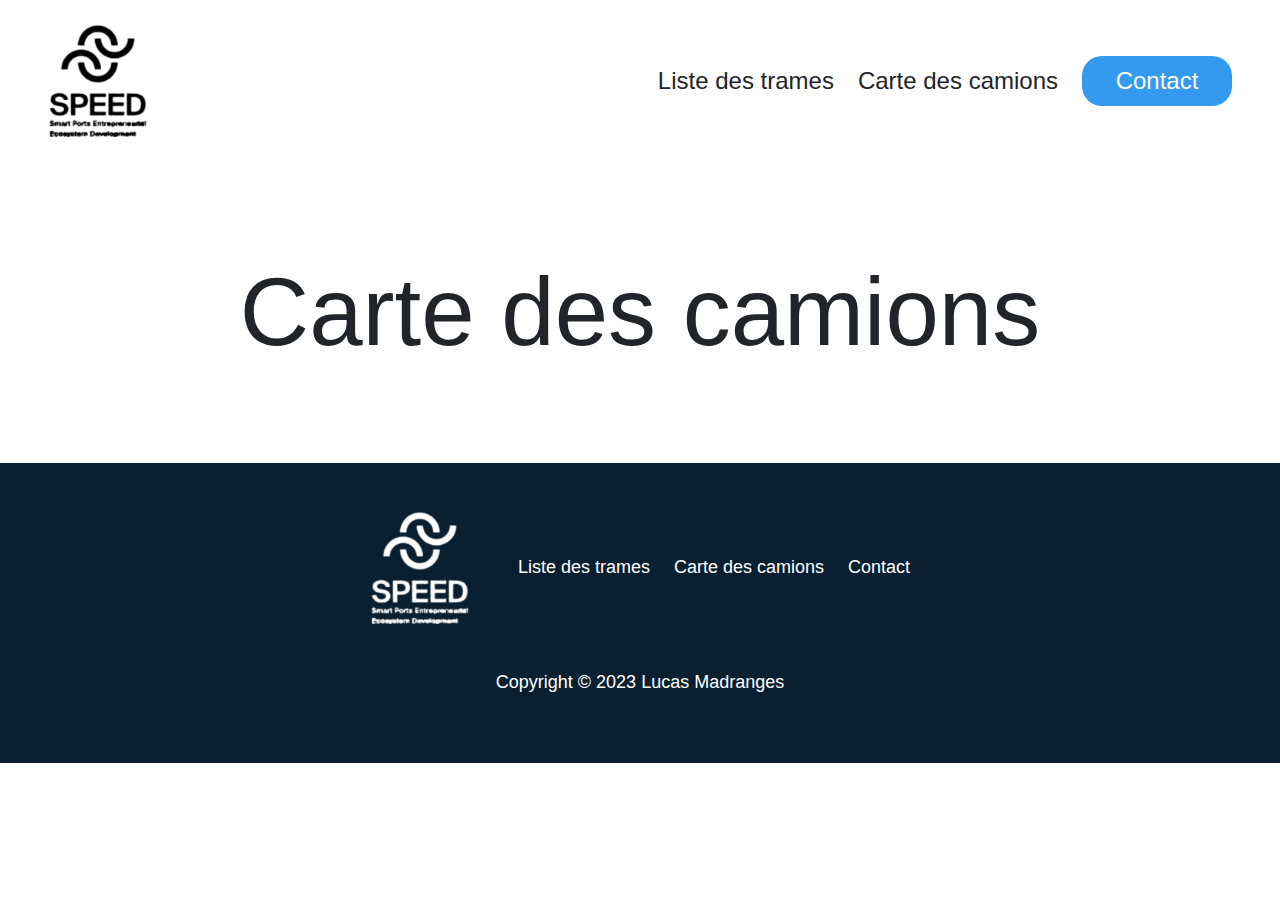
==== style/html/carte_camions.html @ 3be17e34 "Avancement du projet et de la page carte camions" ====
<!DOCTYPE html>
<html lang="en">
  <head>
    <meta charset="UTF-8" />
    <meta http-equiv="X-UA-Compatible" content="IE=edge" />
    <meta name="viewport" content="width=device-width, initial-scale=1.0" />
    <link rel="stylesheet" href="../css/general.css" />
    <link rel="stylesheet" href="../css/header.css" />
    <link rel="stylesheet" href="../css/footer.css" />
    <link rel="stylesheet" href="../css/carte_camions.css" />
    <title>Speed Web Page</title>
  </head>
  <body>
    <header class="header_page">
      <img
        src="../img/logo/logo_speed.png"
        alt="Logo SPEED"
        class="logo_speed"
      />
      <nav class="nav_bar">
        <a href="tab_trame.html" class="nav_link">Liste des trames</a>
        <a href="carte_camions.html" class="nav_link">Carte des camions</a>
        <a href="contact.html" class="nav_link btn btn_contact">Contact</a>
      </nav>
    </header>
    <main class="main_carte_camion">
      <h1 class="heading_primary">Carte des camions</h1>
      </script>
    </main>
    <footer class="footer_page">
      <div class="footer_link_logo">
        <img
          src="../img/logo/logo_speed.png"
          alt="Logo Speed"
          class="logo_speed logo_footer"
        />
        <nav class="nav_bar">
          <a href="tab_trame.html" class="nav_link nav_footer"
            >Liste des trames</a
          >
          <a href="carte_camions.html" class="nav_link nav_footer"
            >Carte des camions</a
          >
          <a href="contact.html" class="nav_link nav_footer">Contact</a>
        </nav>
      </div>
      <span class="copyright">Copyright © 2023 Lucas Madranges</span>
    </footer>
  </body>
</html>
---- style/css/general.css ----
/* 

--- 01 TYPOGRAPHY SYSTEM ---

FONT SIZE SYSTEM (px)
10 / 12 / 14 / 16 / 18 / 20 / 24 / 30 / 36 / 44 / 52 / 62 / 74 / 86 / 98

FONT WHEIGHTS:
Default: 400
Medium: 500
Semi-bold: 600
Bold: 700

LINE HEIGHTS:
Default: 1
Small: 1.05
Medium: 1.2
Paragraphe default: 1.6

Letter spacing : 

--- 02 COLORS ---

Primary:
- #339AF0
Tints:
Shades:
- #297BC0
- #0A1F30
Accents:
Greys:
- #212529
- #eee
- #aaa
- #868E96
- #F8F9FA
- #E9ECEF

--- 05 SHADOWS ---

--- 06 BORDER-RADIUS ---

Default: 9px

--- 07 WHITE-SPACE ---

SPACING SYSTEM (px)
2 / 4 / 8 / 12 / 16 / 24 / 32 / 48 / 64 / 80 / 96 / 128

*/

* {
  margin: 0;
  padding: 0;
  box-sizing: border-box;
}

html {
  font-size: 62.5%;
}

body {
  font-family: "Rubik", sans-serif;
  color: #212529;
}

.btn {
  background-color: #339af0;
  border: none;
  width: 30rem;
  height: 5rem;
  border-radius: 100px;
  color: #fff;
  font-size: 2.4rem;
  cursor: pointer;

  transition: background-color 0.3s;

  display: flex;
  justify-content: center;
  align-items: center;
}

.btn:hover,
.btn:active {
  background-color: #297bc0;
}

.heading_primary {
  font-size: 9.6rem;
  font-weight: 500;
}
---- style/css/header.css ----
/*************/
/* HEADER */
/*************/

.header_page {
  display: flex;
  justify-content: space-between;
  align-items: center;
  padding: 2.4rem 4.8rem;
}

.logo_speed {
  width: 10rem;
  filter: brightness(0);
}

.nav_bar {
  display: flex;
  justify-content: center;
  align-items: center;
  gap: 2.4rem;
}

.nav_link:link,
.nav_link:visited {
  text-decoration: none;
  font-size: 2.4rem;
  color: #212529;
}

.nav_link:hover,
.nav_link:active {
  text-decoration: underline;
}

.btn_contact:visited,
.btn_contact:link {
  color: #fff;
  border-radius: 20px;
  width: 150px;
  display: flex;
  justify-content: center;
  align-items: center;
}

.btn_contact:hover,
.btn_contact:active {
  text-decoration: none;
}
---- style/css/footer.css ----
/*************/
/* FOOTER */
/*************/

.footer_page {
  height: 300px;
  background-color: #0a1f30;
  color: #fff;

  display: flex;
  flex-direction: column;
  align-items: center;
  gap: 4.8rem;
}

.footer_link_logo {
  display: flex;
  gap: 4.8rem;
  justify-content: center;
  padding-top: 4.8rem;
}

.nav_footer:link,
.nav_footer:visited {
  color: #fff;
  font-size: 1.8rem;
  transition: color 0.3s;
}

.nav_footer:hover,
.nav_footer:active {
  text-decoration: none;
  color: #339af0;
}

.logo_footer {
  filter: brightness(100);
}

.copyright {
  font-size: 1.8rem;
}
---- style/css/carte_camions.css ----
/*************/
/* CARTE CAMIONS */
/*************/

.main_carte_camion {
  display: flex;
  flex-direction: column;
  gap: 4.8rem;
  justify-content: center;
  align-items: center;

  padding: 9.6rem 9.6rem;
}
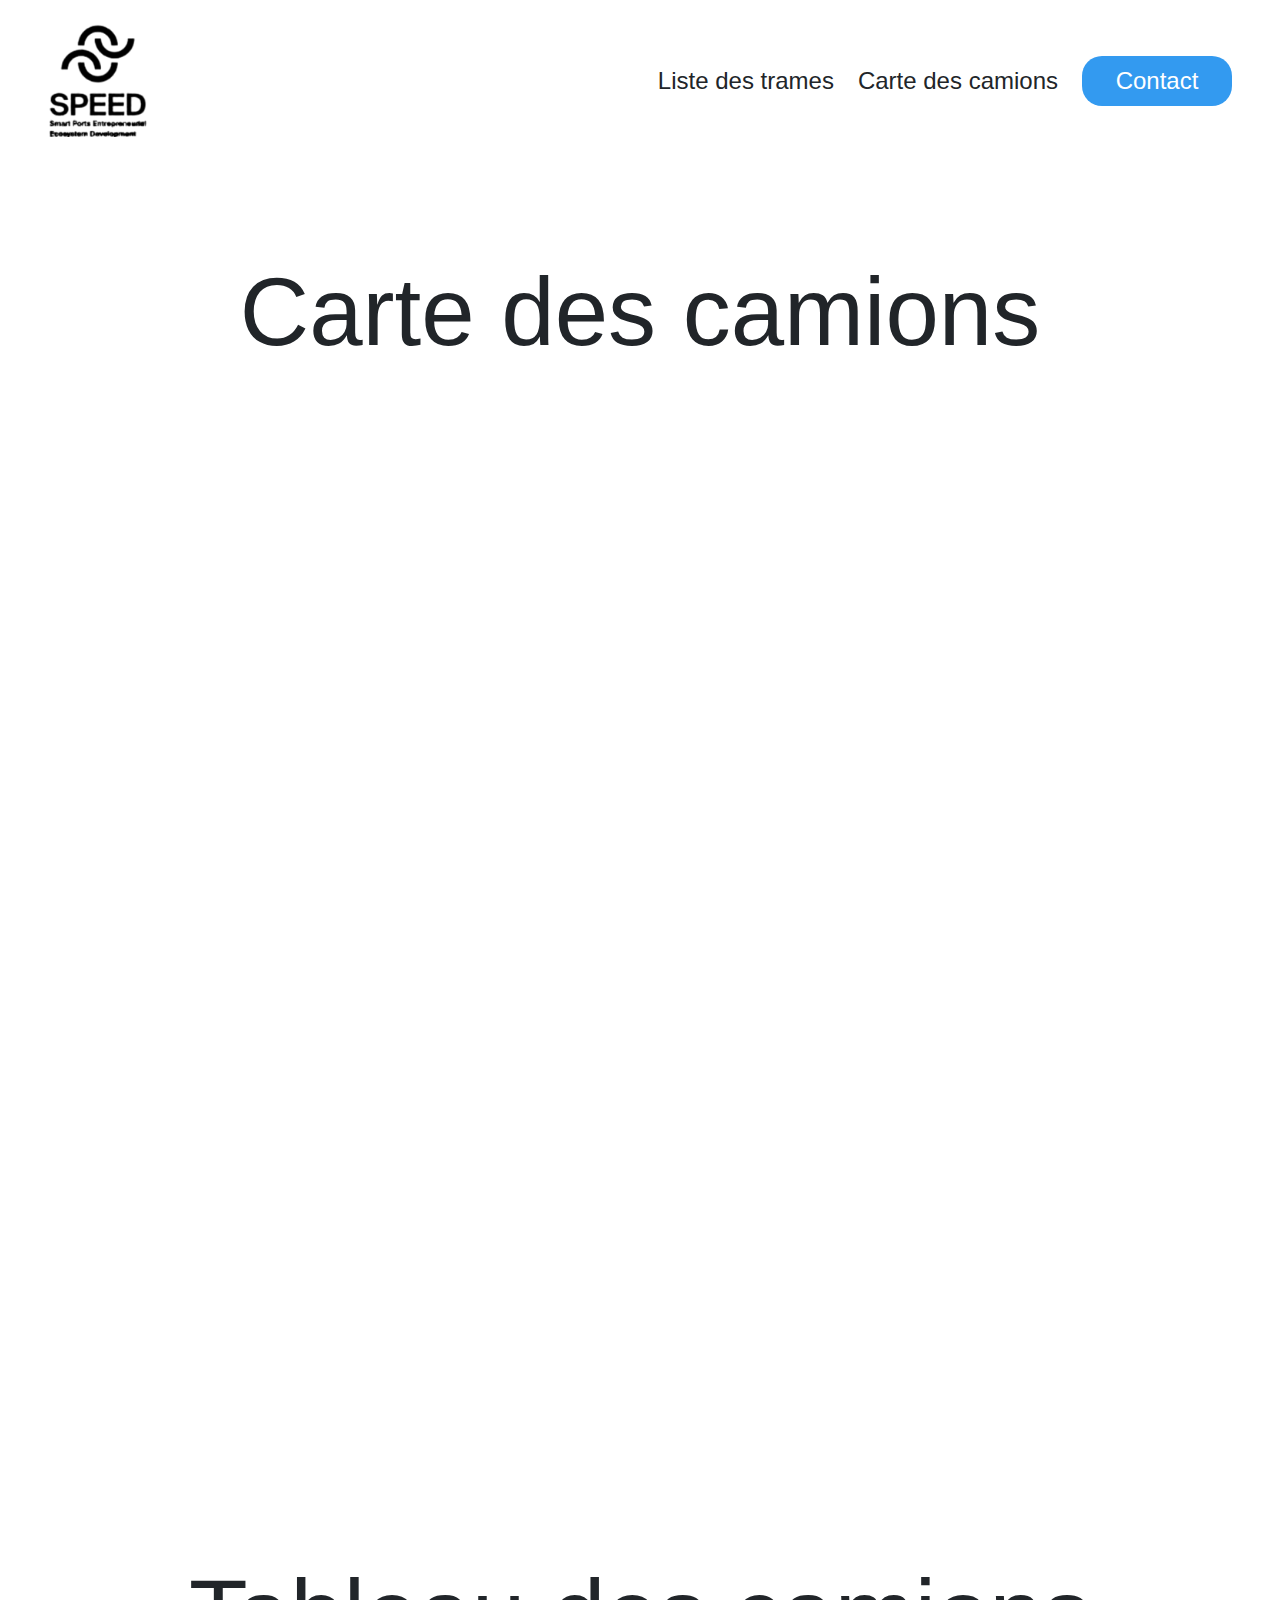
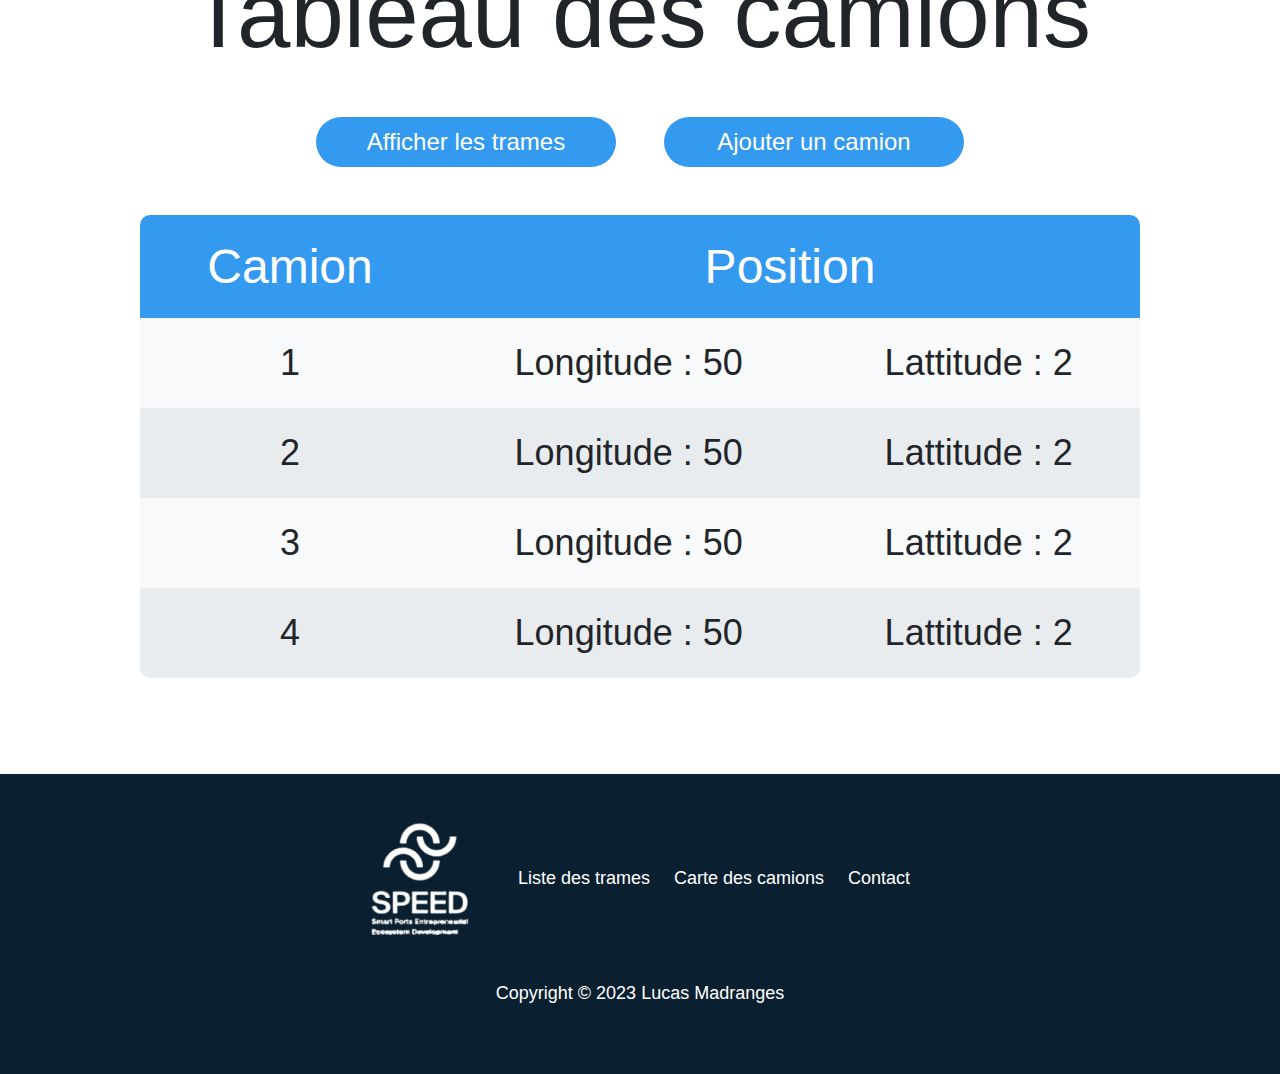
==== commit b0d8f7e0: "Page style terminé" ====
--- a/style/html/carte_camions.html
+++ b/style/html/carte_camions.html
@@ -8,6 +8,17 @@
     <link rel="stylesheet" href="../css/header.css" />
     <link rel="stylesheet" href="../css/footer.css" />
     <link rel="stylesheet" href="../css/carte_camions.css" />
+    <style></style>
+    <link
+      rel="stylesheet"
+      href="https://basemaps.arcgis.com/arcgis/rest/services/World_Basemap_v2/VectorTileServer"
+    />
+    <link
+      rel="stylesheet"
+      href="https://js.arcgis.com/4.26/esri/themes/light/main.css"
+    />
+    <script src="https://js.arcgis.com/4.26/"></script>
+    <script src="../js/map.js"></script>
     <title>Speed Web Page</title>
   </head>
   <body>
@@ -25,7 +36,44 @@
     </header>
     <main class="main_carte_camion">
       <h1 class="heading_primary">Carte des camions</h1>
-      </script>
+      <div id="viewDiv"></div>
+      <h1 class="heading_primary">Tableau des camions</h1>
+      <div class="btn_table">
+        <form action="carte_camions.html" method="post">
+          <input type="submit" value="Afficher les trames" class="btn" />
+        </form>
+        <a href="#" class="btn add_link">Ajouter un camion</a>
+      </div>
+      <table class="tab_camion">
+        <thead>
+          <tr>
+            <th>Camion</th>
+            <th colspan="2">Position</th>
+          </tr>
+        </thead>
+        <tbody>
+          <tr>
+            <td>1</td>
+            <td>Longitude : 50</td>
+            <td>Lattitude : 2</td>
+          </tr>
+          <tr>
+            <td>2</td>
+            <td>Longitude : 50</td>
+            <td>Lattitude : 2</td>
+          </tr>
+          <tr>
+            <td>3</td>
+            <td>Longitude : 50</td>
+            <td>Lattitude : 2</td>
+          </tr>
+          <tr>
+            <td>4</td>
+            <td>Longitude : 50</td>
+            <td>Lattitude : 2</td>
+          </tr>
+        </tbody>
+      </table>
     </main>
     <footer class="footer_page">
       <div class="footer_link_logo">
--- a/style/css/carte_camions.css
+++ b/style/css/carte_camions.css
@@ -11,3 +11,60 @@
 
   padding: 9.6rem 9.6rem;
 }
+
+#viewDiv {
+  padding: 0;
+  margin: 0;
+  height: 1000px;
+  width: 100%;
+  margin-bottom: 9.6rem;
+}
+
+.btn_table {
+  display: flex;
+  gap: 4.8rem;
+}
+
+.add_link {
+  text-decoration: none;
+  width: 300px;
+  border-radius: 50px;
+}
+
+.tab_camion {
+  width: 1000px;
+  text-align: center;
+  border-radius: 1rem;
+  border-collapse: collapse;
+  overflow: hidden;
+
+  padding-bottom: 9.6rem;
+}
+
+.tab_camion th {
+  font-size: 4.8rem;
+  font-weight: 400;
+}
+
+.tab_camion td {
+  font-size: 3.6rem;
+  padding: 2.4rem;
+}
+
+.tab_camion td:first-child {
+  width: 30%;
+}
+
+.tab_camion thead th {
+  padding: 2.4rem;
+  background-color: #339af0;
+  color: #fff;
+}
+
+.tab_camion tr:nth-child(even) {
+  background-color: #e9ecef;
+}
+
+.tab_camion tr:nth-child(odd) {
+  background-color: #f8f9fa;
+}
